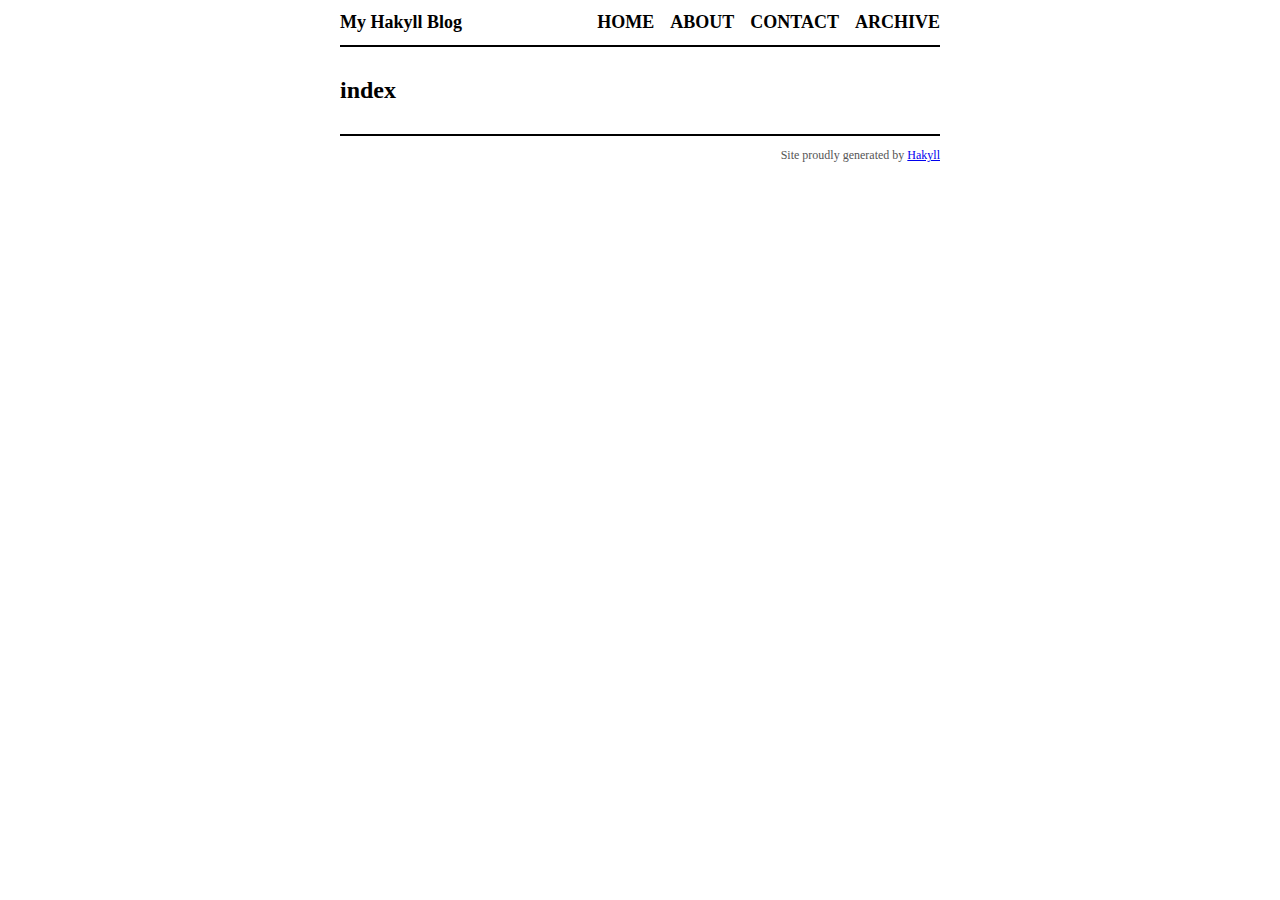
==== 2014/index.html @ 77ec3c35 "Deploy" ====
<?xml version="1.0" encoding="UTF-8" ?>
<!DOCTYPE html PUBLIC "-//W3C//DTD XHTML 1.0 Strict//EN" "http://www.w3.org/TR/xhtml1/DTD/xhtml1-strict.dtd">
<html xmlns="http://www.w3.org/1999/xhtml" xml:lang="en" lang="en">
    <head>
        <meta http-equiv="Content-Type" content="text/html; charset=UTF-8" />
        <title>My Hakyll Blog - index</title>
        <link rel="stylesheet" type="text/css" href="../css/default.css" />
    </head>
    <body>
        <div id="header">
            <div id="logo">
                <a href="../">My Hakyll Blog</a>
            </div>
            <div id="navigation">
                <a href="../">Home</a>
                <a href="../about.html">About</a>
                <a href="../contact.html">Contact</a>
                <a href="../archive.html">Archive</a>
            </div>
        </div>

        <div id="content">
            <h1>index</h1>

            <div class="info">
    
</div>



        </div>
        <div id="footer">
            Site proudly generated by
            <a href="http://jaspervdj.be/hakyll">Hakyll</a>
        </div>
    </body>
</html>
---- css/default.css ----
body{color:black;font-size:16px;margin:0px auto 0px auto;width:600px}div#header{border-bottom:2px solid black;margin-bottom:30px;padding:12px 0px 12px 0px}div#logo a{color:black;float:left;font-size:18px;font-weight:bold;text-decoration:none}div#header #navigation{text-align:right}div#header #navigation a{color:black;font-size:18px;font-weight:bold;margin-left:12px;text-decoration:none;text-transform:uppercase}div#footer{border-top:solid 2px black;color:#555;font-size:12px;margin-top:30px;padding:12px 0px 12px 0px;text-align:right}h1{font-size:24px}h2{font-size:20px}div.info{color:#555;font-size:14px;font-style:italic}
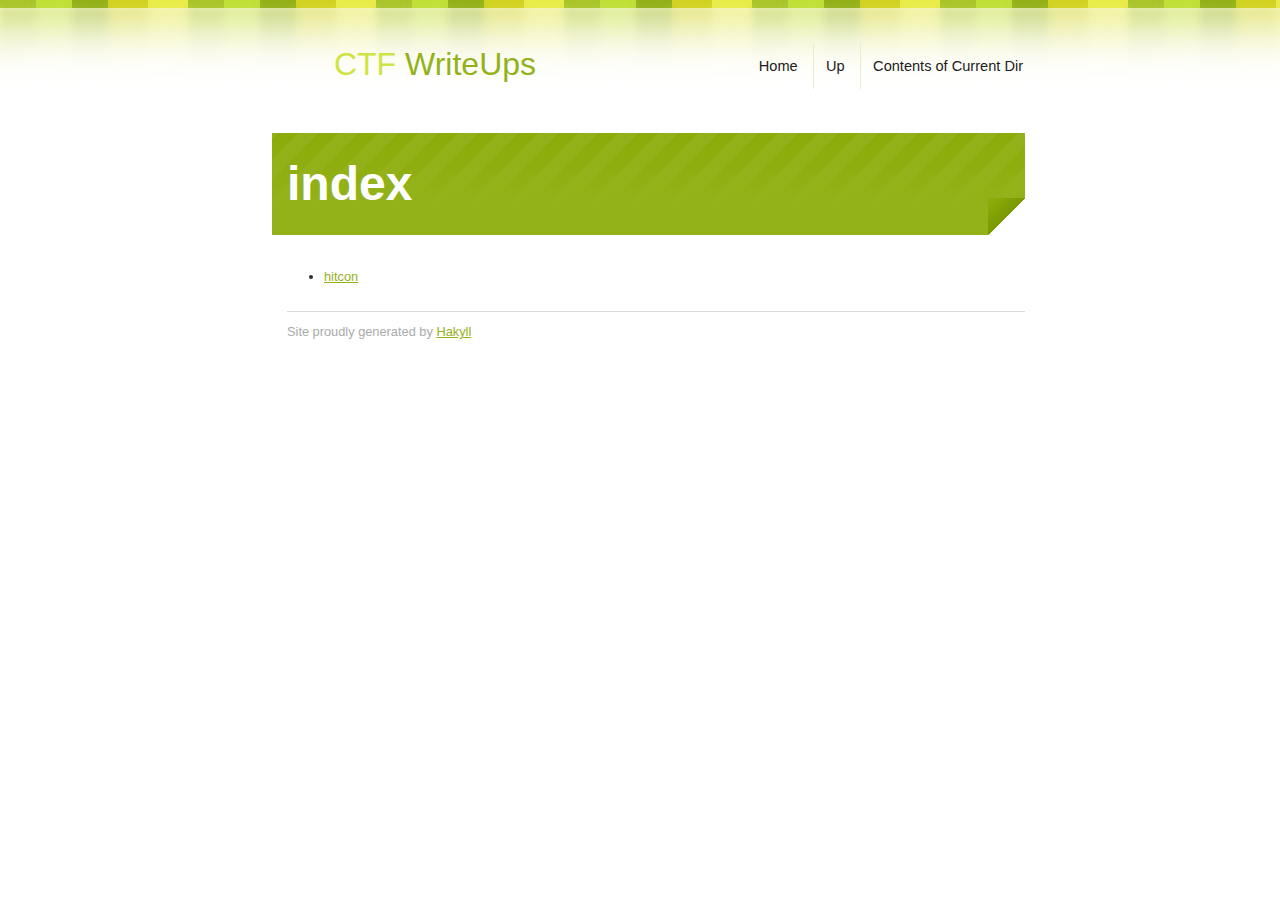
==== commit 40abbe1c: "Deploy" ====
--- a/2014/index.html
+++ b/2014/index.html
@@ -3,35 +3,44 @@
 <html xmlns="http://www.w3.org/1999/xhtml" xml:lang="en" lang="en">
     <head>
         <meta http-equiv="Content-Type" content="text/html; charset=UTF-8" />
-        <title>My Hakyll Blog - index</title>
-        <link rel="stylesheet" type="text/css" href="../css/default.css" />
+        <title>CTF Writeups - index</title>
+        <!-- <link rel="stylesheet" type="text/css" href="/css/default.css" /> -->
+        <link rel="stylesheet" type="text/css" href="../css/spring.css" />
+        <script type="text/javascript" src="https://cdn.mathjax.org/mathjax/latest/MathJax.js?config=TeX-AMS-MML_HTMLorMML"></script>
     </head>
     <body>
+      <div id="layout">
         <div id="header">
-            <div id="logo">
-                <a href="../">My Hakyll Blog</a>
-            </div>
-            <div id="navigation">
-                <a href="../">Home</a>
-                <a href="../about.html">About</a>
-                <a href="../contact.html">Contact</a>
-                <a href="../archive.html">Archive</a>
-            </div>
+          <h1 id="logo"><a href="../"><span>CTF</span> WriteUps</a></h1>
+
+          <div id="navigation">
+            <ul>
+              <li id="first"><a href="../">Home</a></li>
+              <li><a href="../">Up</a></li>
+              <li><a href="index.html">Contents of Current Dir</a></li>
+            </ul>
+          </div>
         </div>
 
-        <div id="content">
-            <h1>index</h1>
+        <div id="main">
+          <div id="main-box"><h1 id="quote">index</h1></div>
 
+          <div id="content">
             <div class="info">
     
 </div>
 
+<ul><li><a href="hitcon">hitcon</a></li></ul>
 
 
+
+
+          </div>
+          <div id="footer">
+              Site proudly generated by
+              <a href="http://jaspervdj.be/hakyll">Hakyll</a>
+          </div>
         </div>
-        <div id="footer">
-            Site proudly generated by
-            <a href="http://jaspervdj.be/hakyll">Hakyll</a>
-        </div>
+      </div>
     </body>
 </html>
--- a/css/spring.css
+++ b/css/spring.css
@@ -0,0 +1 @@
+*{margin:0;padding:0}body, div, span, p, a, img, ul, ol, li, table, th, tr, td, form, fieldset, legend, dl, dt, dd, blockquote, applet, object{border:0}body{padding:0;background:#fff url('../images/bg.jpg') repeat-x;font:0.8em/1.5 "arial",sans-serif;color:#303030;text-align:center}a{color:#93b21a}a:link{color:#93b21a}a:hover{color:#93b21a;text-decoration:none}h1, h2, h3, h4, h5, h6{margin:15px 0 7px 0}h1{font-size:200%}h2{font-size:160%;font-weight:normal;color:#93b21a}h3{font-size:105%;border-bottom:1px solid #ddd;padding-bottom:5px;margin-top:25px;margin-bottom:14px}h4{font-size:120%}h5{font-size:100%}#layout{width:810px;margin:0 auto;text-align:left}#header{padding:10px 0 0 0;position:relative}#logo{position:relative;overflow:hidden;width:400px;height:108px;font-size:250%;margin:0;line-height:108px;text-align:center}#logo a{text-decoration:none;color:#93b21a;font-weight:normal;padding:0px 10px 7px 10px}#logo span{color:#cfe444}#navigation{position:absolute;left:270px;line-height:83px;display:block;height:108px;width:530px;top:10px;text-align:right;font-size:95%}#navigation ul li{display:inline}#navigation li a{font-size:120%;color:#1b1b1b;padding:15px 12px;text-decoration:none;border-left:1px solid #eeebcd}#first a{border:none !important}#navigation a:hover{text-decoration:underline}#main-box{color:#fff;font-size:24px;background:#93b21a url('../images/main-top.jpg') repeat-x}#quote{padding:15px;background:url('../images/main-corner.jpg') no-repeat right bottom}#main{padding:0 20px 0 37px}#content{padding:10px 12px}#footer{padding:10px 0 10px 0px;margin-left:15px;color:#aaaaaa;border-top:1px solid #dadada}#footer p{margin-top:0;margin-bottom:0}#copyright{float:left;width:300px}#dont-delete-this{margin:0 0 0 323px;text-align:right}.thumbnail{float:left;margin:0 13px 20px 0px}a img{border:1px solid #dadada}a:hover img{border:1px solid #bbbbbb}p{margin:10px 0 15px 0;line-height:24px;font-size:95%}.content p{color:#fff;margin-top:10px}table{margin:10px 0;border:1px solid #cdcdcd;border-collapse:collapse;border-spacing:0;font-size:100%;width:100%}th{text-align:center;font-weight:bold;border:1px solid #cdcdcd}th, td{padding:4px 6px;border:1px solid #cdcdcd}tr.table-top{background:#e5e5e5;font-weight:bold}ul, ol{display:block;margin:15px 0 15px 40px}ul ul, ul ul ul, ol ol, ol ol ol{margin:0;margin-left:20px}ol{list-style-type:decimal}ol ol{list-style-type:upper-alpha}ol ol ol{list-style-type:lower-alpha}li{display:list-item}ul li a{text-decoration:underline}dl{margin:15px 0}dt{font-weight:bold}dd{margin-left:30px}fieldset{margin:15px 0;padding:10px;border:1px solid #CCC}legend{margin-left:10px;font-size:100%;font-weight:bold;color:#000}abbr, acronym, .help{border-bottom:1px dotted #CCC;cursor:help}blockquote{margin:15px 20px;font-style:italic}del, .del{text-decoration:line-through}strong, .strong{font-weight:bold}cite, em, q, var{font-style:italic}code, kbd, samp{font-family:monospace;font-size:110%}hr{display:block;height:1px;margin:10px 0;padding:0;border:0 solid #CCC;background:#CCC;color:#CCC}.light{padding:4px 5px;background:#ac0001;text-decoration:none}.light:hover{color:#fff}.noscreen{display:none}.clear{clear:both}